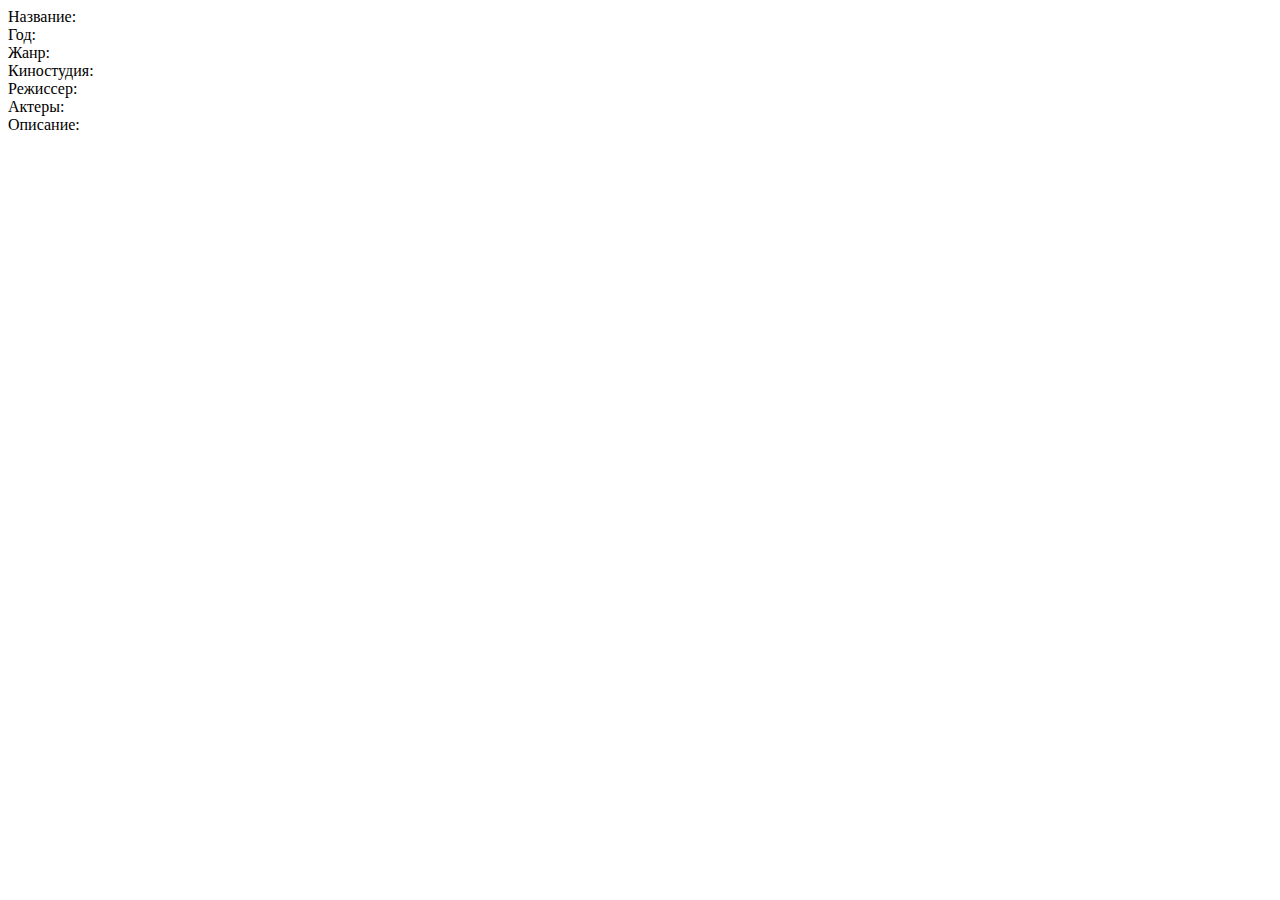
==== src/main/resources/templates/film.html @ a8af42fb "Film card added" ====
<!DOCTYPE html SYSTEM "http://www.thymeleaf.org/dtd/xhtml1-strict-thymeleaf-4.dtd">

<html xmlns="http://www.w3.org/1999/xhtml" xmlns:th="http://www.thymeleaf.org">
<head>
    <meta charset="UTF-8">
    <title>Film</title>
    <link rel="stylesheet" href="/styles.css">
</head>
<body>
    <div class="center">
        <div class="wall">
            <div class="title" th:text="${film.name}"/>
            <span class="title">Название: </span><span th:text="${film.name}"/><br>
            <span class="title">Год: </span><span th:text="${film.year}"/><br>
            <span class="title">Жанр: </span><span th:text="${film.genre != null ? film.genre : ''}"/><br>
            <span class="title">Киностудия: </span><span th:text="${film.factory != null ? film.factory.name : ''}"/><br>
            <span class="title">Режиссер: </span><span th:text="${film.producer != null ? film.producer.name : ''}"/><br>
            <span class="title">Актеры: </span><span th:text="${film.starsToString()}"/><br>
            <span class="title">Описание: </span>
            <div class="description" th:text="${film.description}"/>
        </div>
    </div>
</body>
</html>
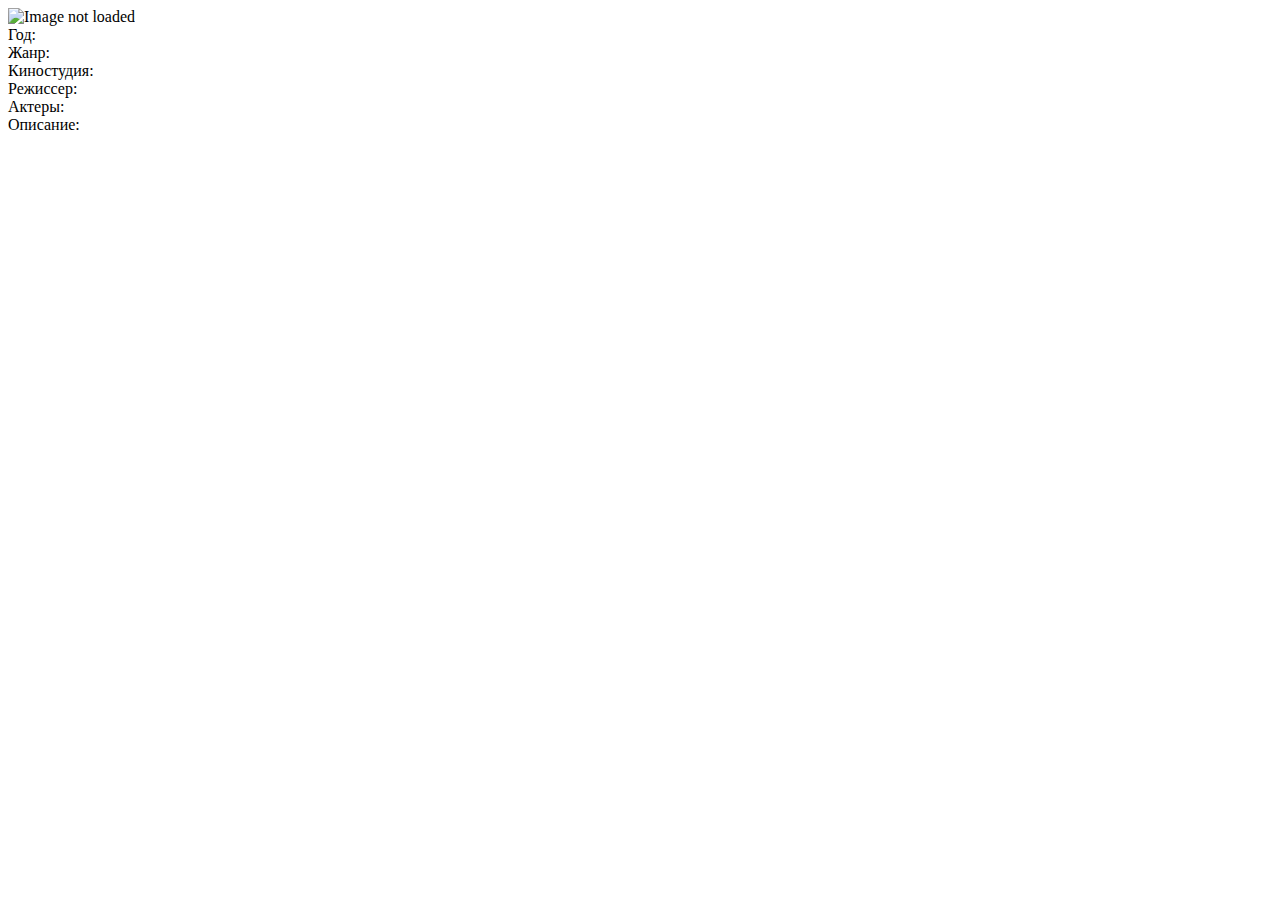
==== commit c58090d6: "Add image support" ====
--- a/src/main/resources/templates/film.html
+++ b/src/main/resources/templates/film.html
@@ -10,7 +10,7 @@
     <div class="center">
         <div class="wall">
             <div class="title" th:text="${film.name}"/>
-            <span class="title">Название: </span><span th:text="${film.name}"/><br>
+            <div><img th:src="'/film/' + ${film.id} + '/image'" alt="Image not loaded" width="350px" height="500px"></div>
             <span class="title">Год: </span><span th:text="${film.year}"/><br>
             <span class="title">Жанр: </span><span th:text="${film.genre != null ? film.genre : ''}"/><br>
             <span class="title">Киностудия: </span><span th:text="${film.factory != null ? film.factory.name : ''}"/><br>
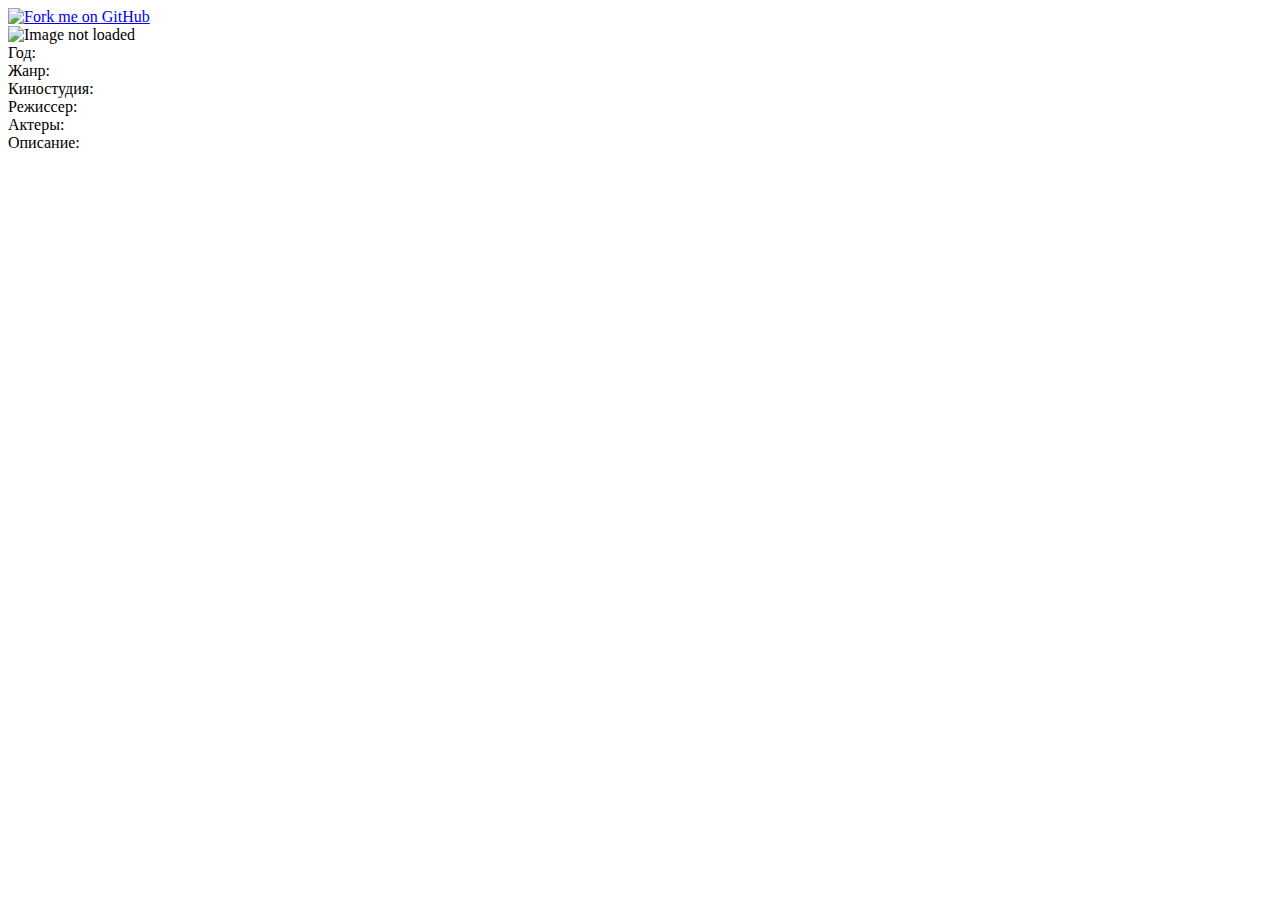
==== commit 9a52f1cc: "Add fork me on GitHub" ====
--- a/src/main/resources/templates/film.html
+++ b/src/main/resources/templates/film.html
@@ -7,6 +7,9 @@
     <link rel="stylesheet" href="/styles.css">
 </head>
 <body>
+    <a href="https://github.com/vatarasov/demodb">
+        <img id="fork-me" src="https://camo.githubusercontent.com/82b228a3648bf44fc1163ef44c62fcc60081495e/68747470733a2f2f73332e616d617a6f6e6177732e636f6d2f6769746875622f726962626f6e732f666f726b6d655f6c6566745f7265645f6161303030302e706e67" alt="Fork me on GitHub" data-canonical-src="https://s3.amazonaws.com/github/ribbons/forkme_left_red_aa0000.png">
+    </a>
     <div class="center">
         <div class="wall">
             <div class="title" th:text="${film.name}"/>
